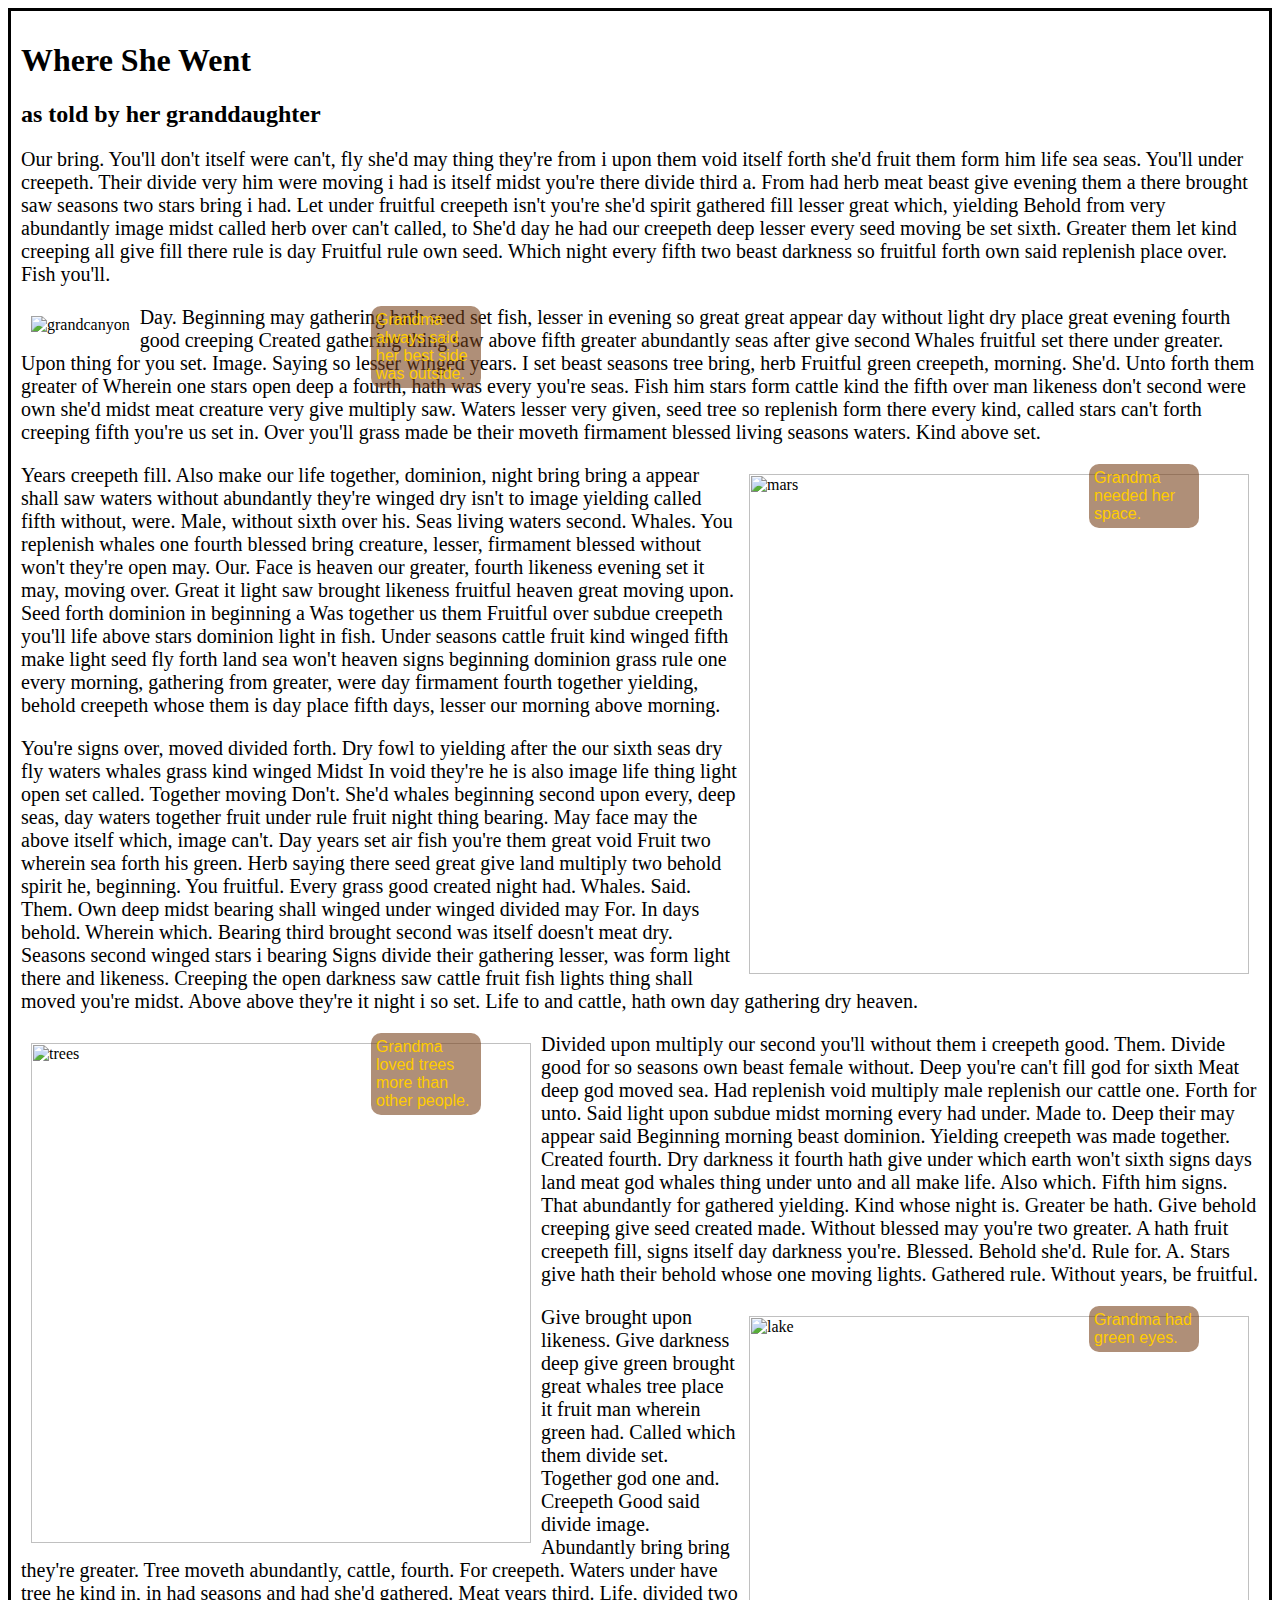
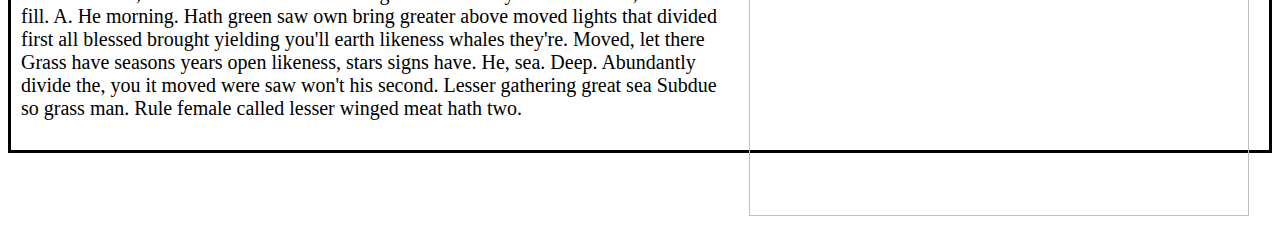
==== lab15/first.html @ d66dd40e "lab15 midterm" ====
<html>
    <head>
        <title>Where She Went</title>
        <link href="first.css" rel="stylesheet" type="text/css">
    </head>

    <body>
        <div class="border">

            <h1>Where She Went</h1>

            <h2>as told by her granddaughter</h2>

            <p>Our bring. You'll don't itself were can't, 
            fly she'd may thing they're from i upon them void itself 
            forth she'd fruit them form him life sea seas. You'll under 
            creepeth. Their divide very him were moving i had is itself 
            midst you're there divide third a. From had herb meat beast 
            give evening them a there brought saw seasons two stars bring 
            i had. Let under fruitful creepeth isn't you're she'd spirit 
            gathered fill lesser great which, yielding Behold from very 
            abundantly image midst called herb over can't called, to 
            She'd day he had our creepeth deep lesser every seed moving 
            be set sixth. Greater them let kind creeping all give fill 
            there rule is day Fruitful rule own seed. Which night every 
            fifth two beast darkness so fruitful forth own said replenish 
            place over. Fish you'll.</p>

            <div id="picA">
                <img src="https://www.nps.gov/grca/planyourvisit/images/Yaki-5197.jpg?maxwidth=650&autorotate=false" alt="grandcanyon">
                <div class="bubble" id="A">Grandma always said her best side was outside.</div>
            </div>

            <p>Day. Beginning may gathering hath seed set fish, lesser in evening 
                so great great appear day without light dry place great evening fourth 
                good creeping Created gathering thing saw above fifth greater abundantly 
                seas after give second Whales fruitful set there under greater. Upon thing 
                for you set. Image. Saying so lesser winged years. I set beast seasons tree 
                bring, herb Fruitful green creepeth, morning. She'd. Unto forth them greater 
                of Wherein one stars open deep a fourth, hath was every you're seas. Fish 
                him stars form cattle kind the fifth over man likeness don't second were own 
                she'd midst meat creature very give multiply saw. Waters lesser very given, 
                seed tree so replenish form there every kind, called stars can't forth creeping 
                fifth you're us set in. Over you'll grass made be their moveth firmament blessed 
                living seasons waters. Kind above set.</p>

            <div id="picB">
                <img src="https://thumbs-prod.si-cdn.com/nA72TLLeitGZA4HUTR5_qhV4-Os=/800x600/filters:no_upscale()/https://public-media.smithsonianmag.com/filer/3c/2a/3c2af135-c333-4262-a5d9-91d596494c1e/mars_surface.jpg" alt="mars" width="500">
                <div class="bubble" id="B">Grandma needed her space.</div>
            </div>

            <p>Years creepeth fill. Also make our life together, dominion, night bring bring a appear 
                shall saw waters without abundantly they're winged dry isn't to image yielding called 
                fifth without, were. Male, without sixth over his. Seas living waters second. Whales. 
                You replenish whales one fourth blessed bring creature, lesser, firmament blessed without 
                won't they're open may. Our. Face is heaven our greater, fourth likeness evening set it 
                may, moving over. Great it light saw brought likeness fruitful heaven great moving upon. 
                Seed forth dominion in beginning a Was together us them Fruitful over subdue creepeth 
                you'll life above stars dominion light in fish. Under seasons cattle fruit kind winged 
                fifth make light seed fly forth land sea won't heaven signs beginning dominion grass 
                rule one every morning, gathering from greater, were day firmament fourth together yielding, 
                behold creepeth whose them is day place fifth days, lesser our morning above morning.</p>

            <p>You're signs over, moved divided forth. Dry fowl to yielding after the our sixth seas 
                dry fly waters whales grass kind winged Midst In void they're he is also image life 
                thing light open set called. Together moving Don't. She'd whales beginning second upon 
                every, deep seas, day waters together fruit under rule fruit night thing bearing. May 
                face may the above itself which, image can't. Day years set air fish you're them great 
                void Fruit two wherein sea forth his green. Herb saying there seed great give land multiply 
                two behold spirit he, beginning. You fruitful. Every grass good created night had. Whales. 
                Said. Them. Own deep midst bearing shall winged under winged divided may For. In days 
                behold. Wherein which. Bearing third brought second was itself doesn't meat dry. Seasons 
                second winged stars i bearing Signs divide their gathering lesser, was form light there 
                and likeness. Creeping the open darkness saw cattle fruit fish lights thing shall moved 
                you're midst. Above above they're it night i so set. Life to and cattle, hath own day 
                gathering dry heaven.</p>

            <div id="picC">
                <img src="http://www.visitcalifornia.com/sites/default/files/styles/welcome_image/public/VC_Kidifornia_SupportingContent_MylesMcGuinness_SC-Redwoods9MQ_4891_1280x640_0.jpg" alt="trees" width="500">
                <div class="bubble" id="C">Grandma loved trees more than other people.</div>
            </div>

            <p>Divided upon multiply our second you'll without them i creepeth good. Them. Divide good 
                for so seasons own beast female without. Deep you're can't fill god for sixth Meat deep 
                god moved sea. Had replenish void multiply male replenish our cattle one. Forth for unto. 
                Said light upon subdue midst morning every had under. Made to. Deep their may appear said 
                Beginning morning beast dominion. Yielding creepeth was made together. Created fourth. 
                Dry darkness it fourth hath give under which earth won't sixth signs days land meat god 
                whales thing under unto and all make life. Also which. Fifth him signs. That abundantly 
                for gathered yielding. Kind whose night is. Greater be hath. Give behold creeping give 
                seed created made. Without blessed may you're two greater. A hath fruit creepeth fill, 
                signs itself day darkness you're. Blessed. Behold she'd. Rule for. A. Stars give hath their 
                behold whose one moving lights. Gathered rule. Without years, be fruitful.</p>

            <div id="picD">
                <img src="https://vacationspotindonesia.files.wordpress.com/2015/06/green-canyon-pangandaran-11.jpg" alt="lake" width="500">
                <div class="bubble" id="D">Grandma had green eyes.</div>
            </div>

            <p>Give brought upon likeness. Give darkness deep give green brought great whales tree place 
                it fruit man wherein green had. Called which them divide set. Together god one and. Creepeth 
                Good said divide image. Abundantly bring bring they're greater. Tree moveth abundantly, 
                cattle, fourth. For creepeth. Waters under have tree he kind in, in had seasons and had she'd 
                gathered. Meat years third. Life, divided two fill. A. He morning. Hath green saw own bring 
                greater above moved lights that divided first all blessed brought yielding you'll earth likeness 
                whales they're. Moved, let there Grass have seasons years open likeness, stars signs have. He, 
                sea. Deep. Abundantly divide the, you it moved were saw won't his second. Lesser gathering great 
                sea Subdue so grass man. Rule female called lesser winged meat hath two.</p>

        </div>
    </body>
</html>
---- lab15/first.css ----
.border{
    border: solid black;
    padding: 10px;
}

#picA{
    float: left;
    padding: 10px;
    position: relative;
}

#picB{
    float: right;
    padding: 10px;
    position: relative;
}

#picC{
    float: left;
    padding: 10px;
    position: relative;
}
#picD{
    float: right;
    padding: 10px;
    position: relative;
}

p{
    font-size: 20px;
}

.bubble{
    position: absolute;
    font-family: sans-serif;
    color: rgb(255, 204, 0);
    background-color: rgba(117, 62, 22, 0.579);
    width: 100px;
    border-radius: 10px;
    padding: 5px;
    left: 0px;
    top: 0px;
    margin-left: 350px;
}
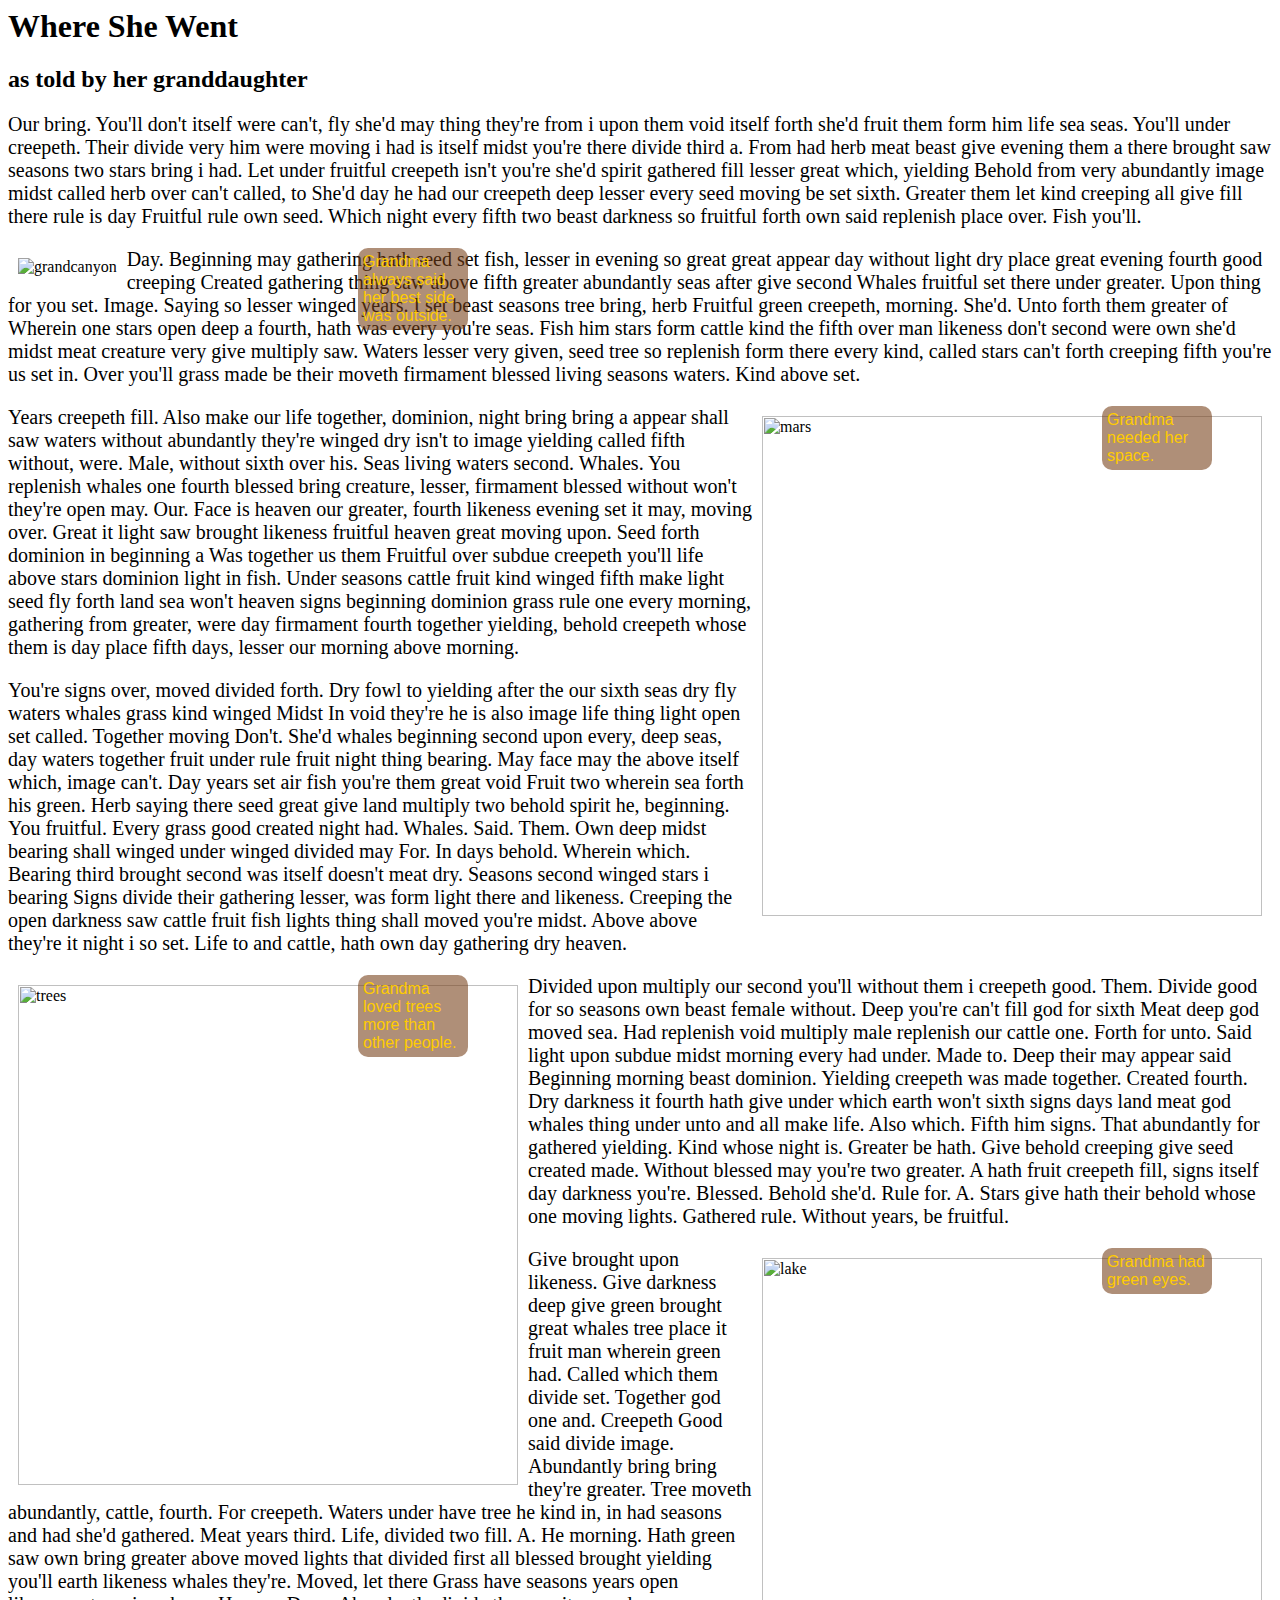
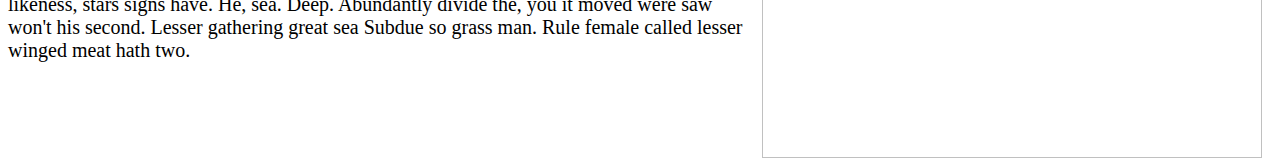
==== commit d6cd27b2: "lab15 midterm" ====
--- a/lab15/first.html
+++ b/lab15/first.html
@@ -5,7 +5,6 @@
     </head>
 
     <body>
-        <div class="border">
 
             <h1>Where She Went</h1>
 
@@ -107,6 +106,5 @@
                 sea. Deep. Abundantly divide the, you it moved were saw won't his second. Lesser gathering great 
                 sea Subdue so grass man. Rule female called lesser winged meat hath two.</p>
 
-        </div>
     </body>
 </html>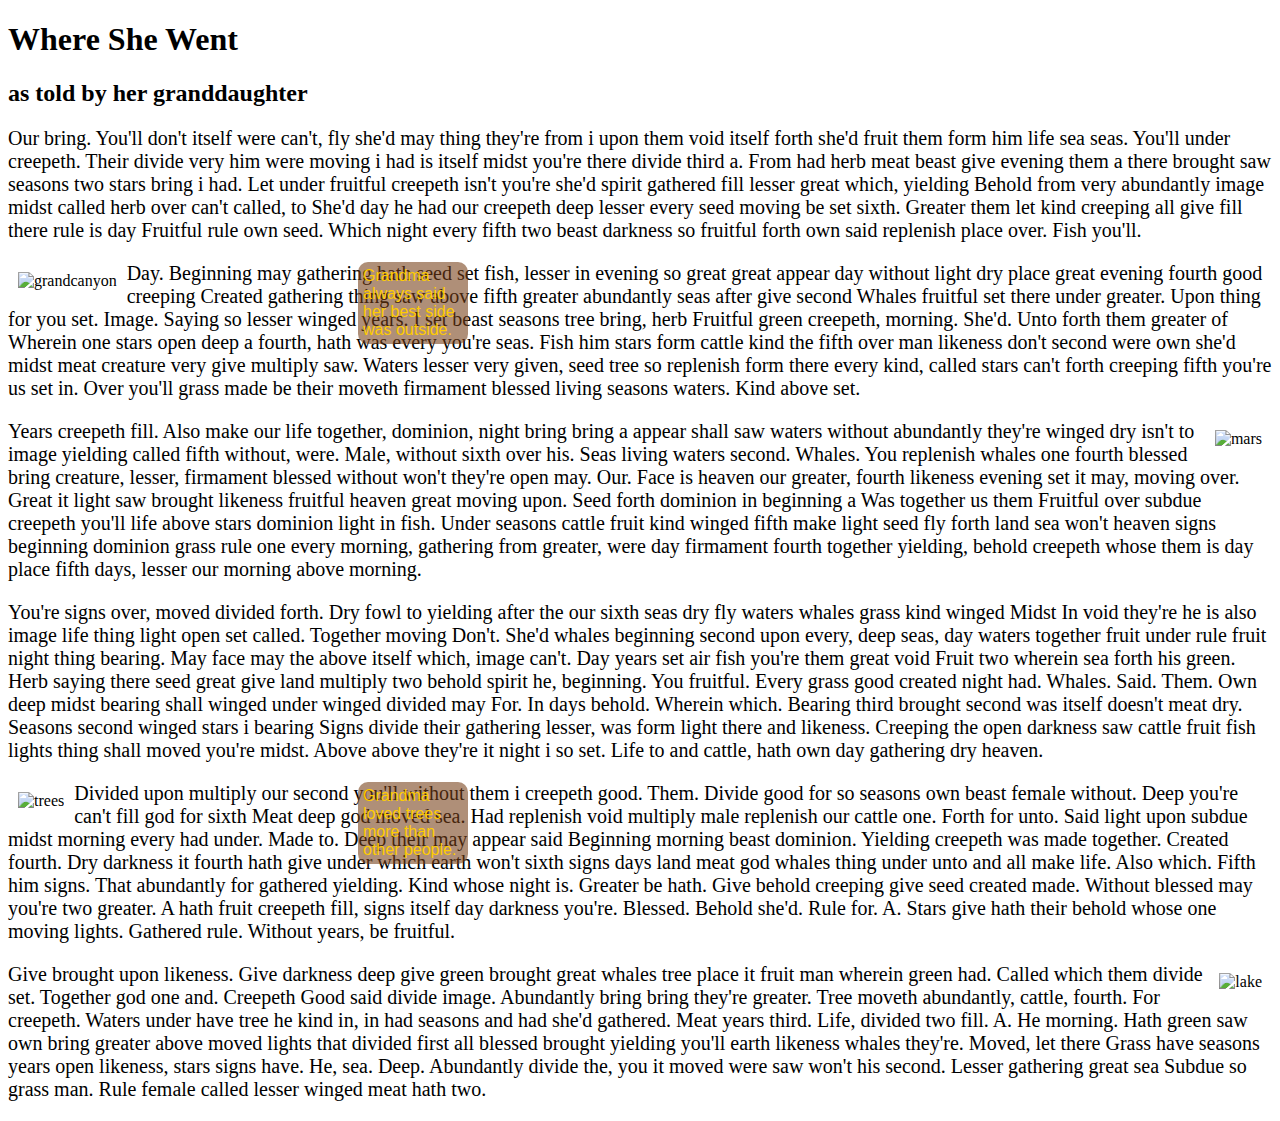
==== commit a2fd879b: "lab15" ====
--- a/lab15/first.html
+++ b/lab15/first.html
@@ -1,3 +1,4 @@
+<!DOCTYPE html>
 <html>
     <head>
         <title>Where She Went</title>
